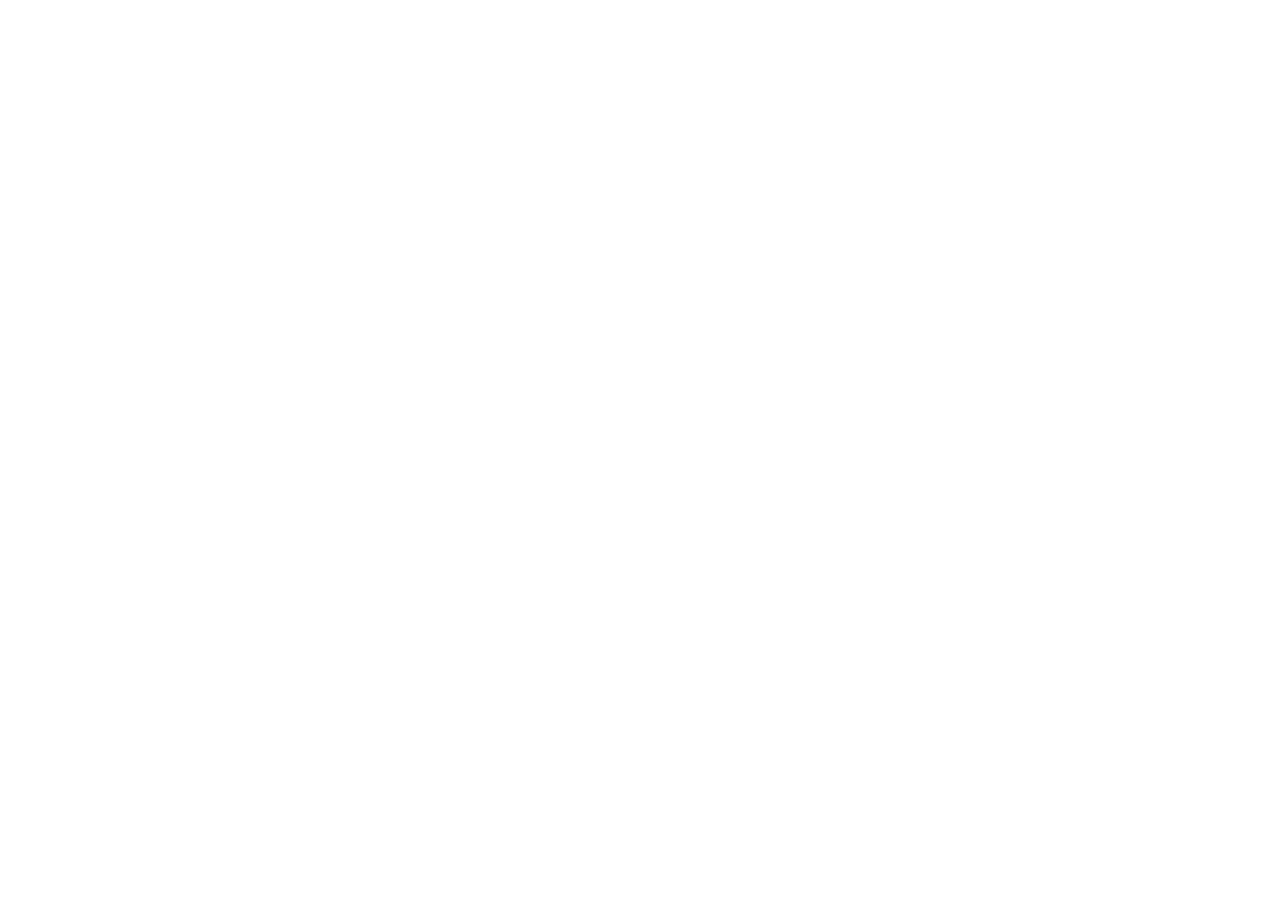
==== index.html @ 6f1eab3e "tarea" ====
<!DOCTYPE html>
<html lang="en">
<head>
    <meta charset="UTF-8">
    <meta http-equiv="X-UA-Compatible" content="IE=edge">
    <meta name="viewport" content="width=device-width, initial-scale=1.0">
    <title>Document</title>
</head>
<body>
    
    
</body>
</html>
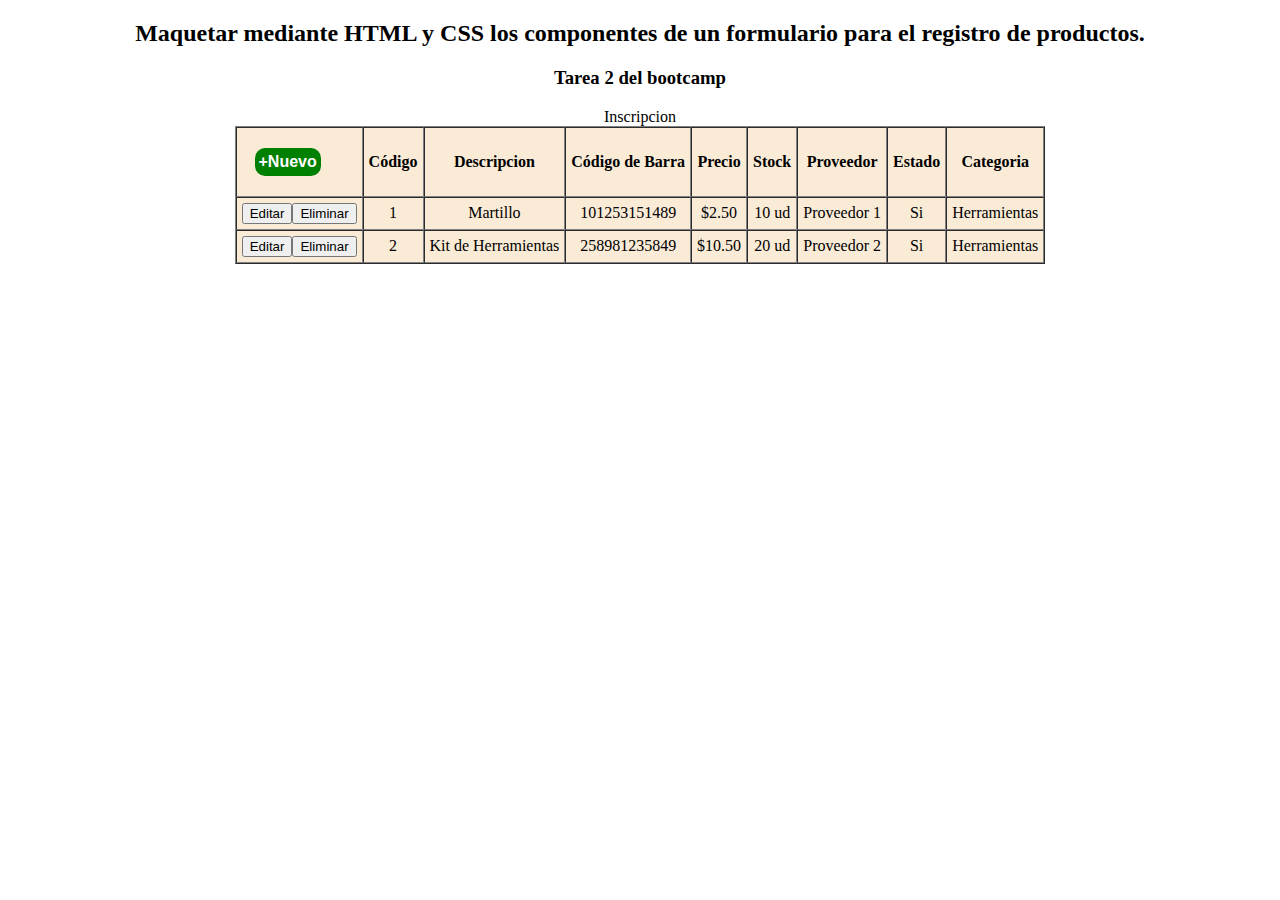
==== commit 348d6091: "cambios" ====
--- a/index.html
+++ b/index.html
@@ -4,10 +4,61 @@
     <meta charset="UTF-8">
     <meta http-equiv="X-UA-Compatible" content="IE=edge">
     <meta name="viewport" content="width=device-width, initial-scale=1.0">
-    <title>Document</title>
+    <link href="assets/ccss/Style.css" rel="stylesheet" type="text/css">
+    <title>Lista de Productos</title>
 </head>
 <body>
-    
-    
+    <header>
+        <h2>Maquetar mediante HTML y CSS los componentes de un formulario para el registro de productos.</h2>
+    </header>
+    <nav>
+        <h3>Tarea 2 del bootcamp</h3>
+    </nav>
+    <main>
+        <section>
+            <div>
+                <form action="#" method="get">
+                    <table border="1px" cellpadding="5px" cellspacing="0" align="center" >
+                        <caption>Inscripcion</caption>                            
+                        <tbody>                        
+                            <tr>
+                                <th><a href="Producto.html" target="_blank">+Nuevo</th>                            
+                                <th>Código</th> 
+                                <th>Descripcion</th>
+                                <th>Código de Barra</th> 
+                                <th>Precio</th>
+                                <th>Stock</th>
+                                <th>Proveedor</th>
+                                <th>Estado</th> 
+                                <th>Categoria</th>                         
+                            </tr>
+                            <tr>
+                                <td><input type="button" value="Editar"><input type="button" value="Eliminar"></td>
+                                <td>1</td>
+                                <td>Martillo</td>
+                                <td>101253151489</td>
+                                <td>$2.50</td>
+                                <td>10 ud</td>
+                                <td>Proveedor 1</td>
+                                <td>Si</td>
+                                <td>Herramientas</td>
+                            </tr>
+                            <tr>
+                                <td><input type="button" value="Editar"><input type="button" value="Eliminar"></td>
+                                <td>2</td>
+                                <td>Kit de Herramientas</td>
+                                <td>258981235849</td>
+                                <td>$10.50</td>
+                                <td>20 ud</td>
+                                <td>Proveedor 2</td>
+                                <td>Si</td>
+                                <td>Herramientas</td>
+                            </tr>                            
+                        </tbody>
+                    </table>
+                </form>
+            </div>
+        </section>
+    </main>
 </body>
 </html>--- a/assets/ccss/Style.css
+++ b/assets/ccss/Style.css
@@ -0,0 +1,42 @@
+a{
+    display: block;
+    width: 60px;
+    font-family: Arial, Helvetica, sans-serif;
+    font-weight: 700;
+    background-color:green;
+    border-radius: 10px;
+    padding: 5px 3px;
+    margin: 15px 13px;
+    color: white;
+    text-decoration: none;
+
+}
+a:hover{
+    background-color: transparent;
+    border: 2px solid rgb(30, 33, 210);
+    color: rgb(68, 0, 255);
+}
+h1{
+    text-align: center;
+}
+h2{
+    text-align: center;
+}
+h3{
+    text-align: center;
+}
+table{
+    text-align: center;
+}
+
+.label{
+    float: left;    
+
+}
+.input{
+    float: right;
+}
+table{
+    background-color: antiquewhite;
+   margin: auto;
+}